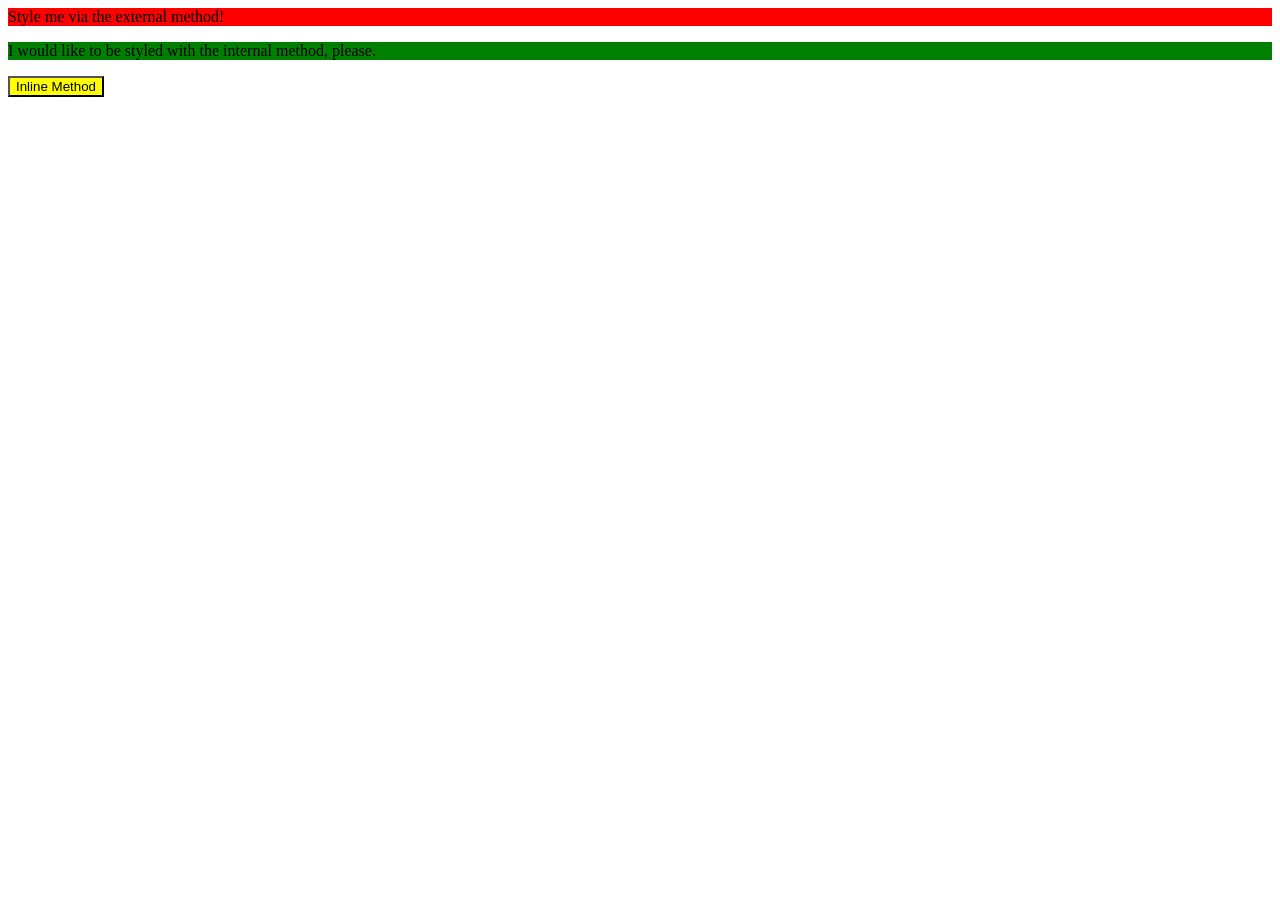
==== foundations/intro-to-css/01-css-methods/index.html @ 28a0d30d "Update index.html" ====
<!DOCTYPE html>
<html lang="en">
  <head>
    <meta charset="UTF-8">
    <meta http-equiv="X-UA-Compatible" content="IE=edge">
    <meta name="viewport" content="width=device-width, initial-scale=1.0">
    <title>Methods for Adding CSS</title>
    <link rel="stylesheet" href="styles.css">
    <style>
      p {
        background-color: green;}
    </style>
  </head>
  <body>
    <div>Style me via the external method!</div>
    <p>I would like to be styled with the internal method, please.</p>
    <button style="background-color: yellow;">Inline Method</button>
  </body>
</html>
---- foundations/intro-to-css/01-css-methods/styles.css ----
div {background-color: red;}
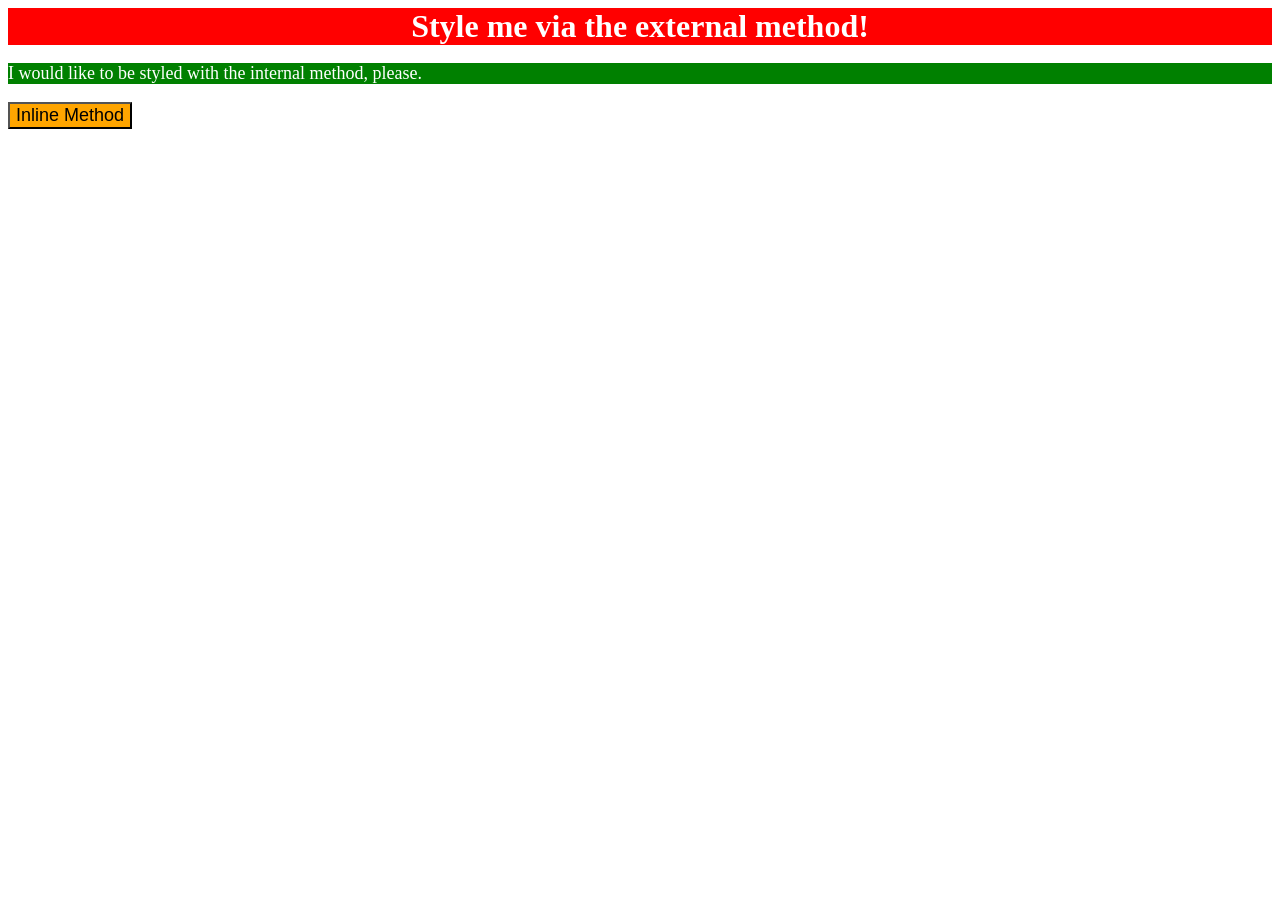
==== commit da64f9e1: "Update index.html" ====
--- a/foundations/intro-to-css/01-css-methods/index.html
+++ b/foundations/intro-to-css/01-css-methods/index.html
@@ -8,12 +8,14 @@
     <link rel="stylesheet" href="styles.css">
     <style>
       p {
-        background-color: green;}
+        background-color: green;
+        color: white;
+        font-size: 18px;}
     </style>
   </head>
   <body>
     <div>Style me via the external method!</div>
     <p>I would like to be styled with the internal method, please.</p>
-    <button style="background-color: yellow;">Inline Method</button>
+    <button style="background-color: orange; font-size: 18px;">Inline Method</button>
   </body>
 </html>
--- a/foundations/intro-to-css/01-css-methods/styles.css
+++ b/foundations/intro-to-css/01-css-methods/styles.css
@@ -1 +1,7 @@
-div {background-color: red;}
+div {
+  background-color: red;
+  color: white;
+  font-size: 32px;
+  font-weight: bold;
+  text-align: center;
+}
